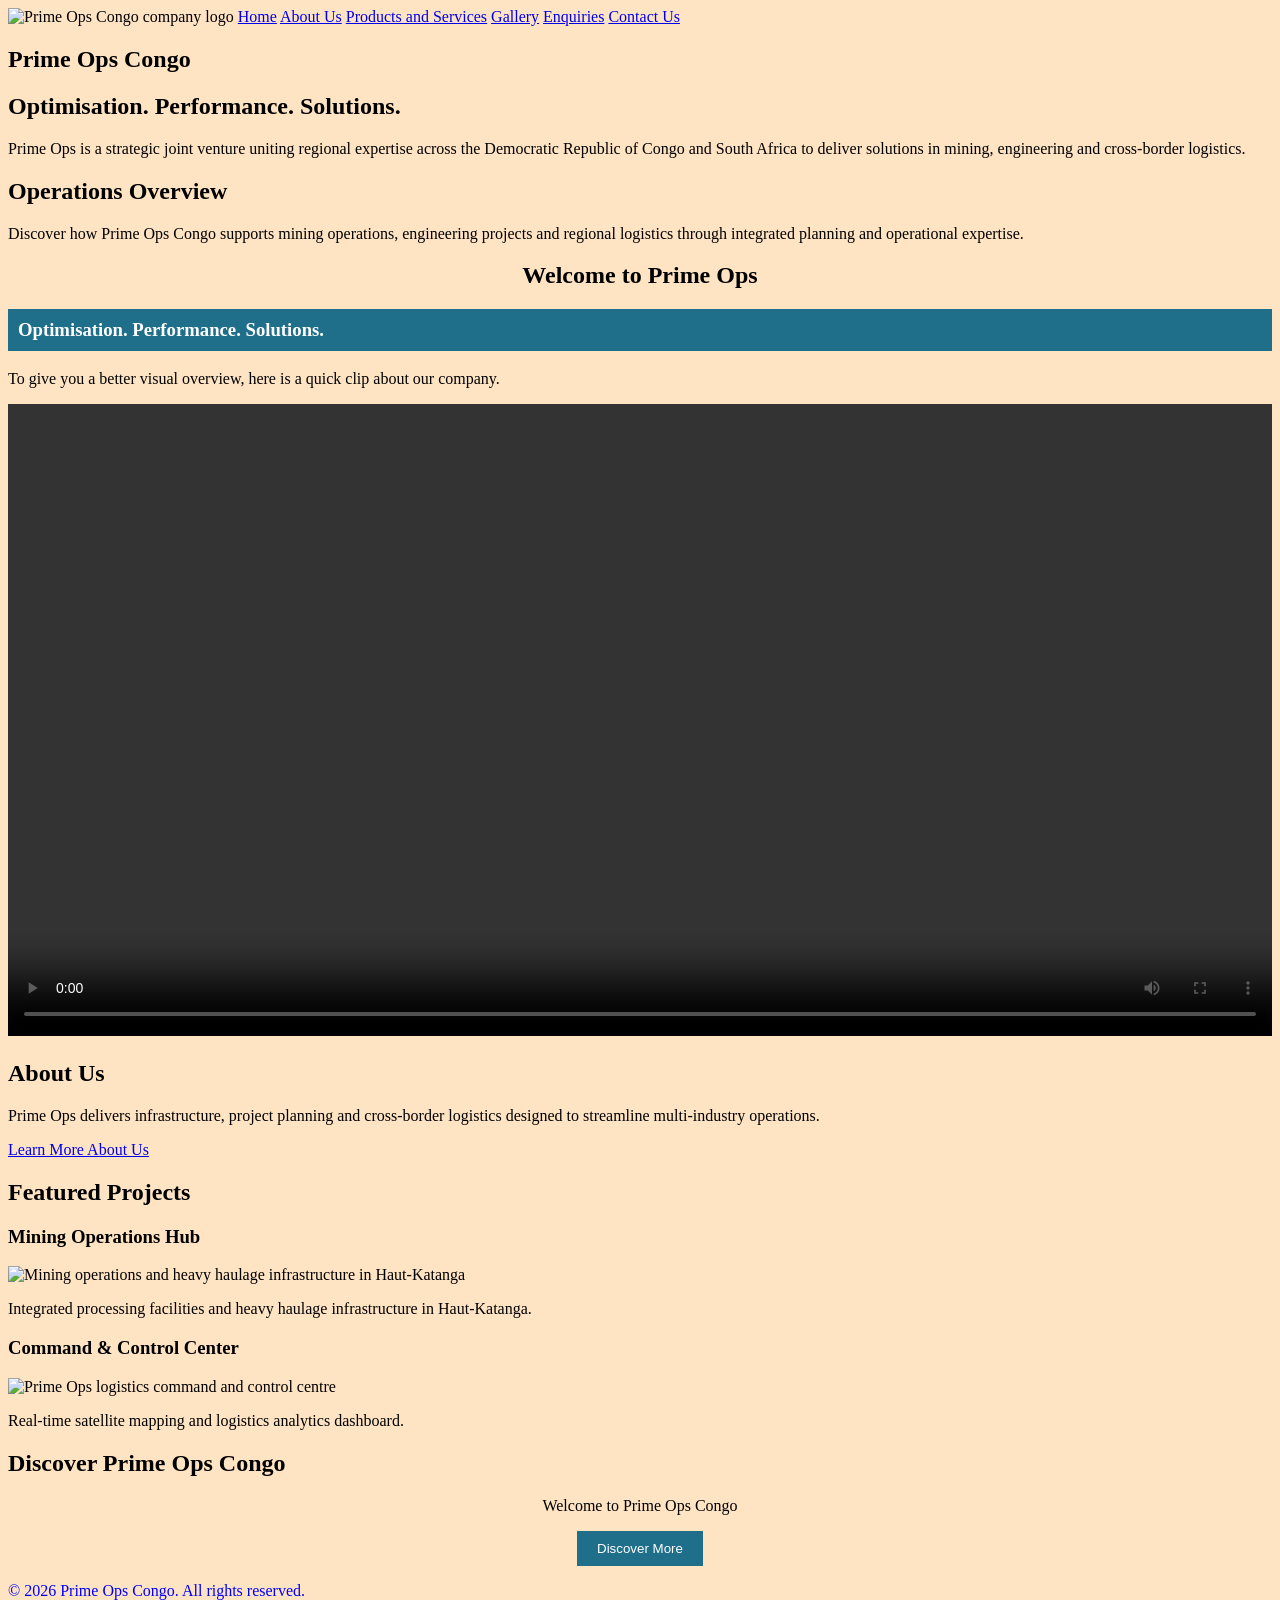
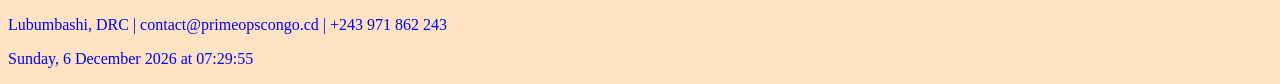
==== index.html @ 142719eb "Add index page for GitHub Pages" ====
<!DOCTYPE html>
<html lang="en">

<head>
    <meta charset="UTF-8">
    <meta name="viewport" content="width=device-width, initial-scale=1.0">

    <!-- SEO: Page title and description -->
    <title>Prime Ops Congo | Mining, Logistics &amp; Engineering</title>

    <meta name="description" content="Prime Ops Congo connects expertise across the Democratic Republic of Congo and South Africa, delivering mining, engineering and cross-border logistics solutions.">

    <meta name="keywords" content="Prime Ops Congo, mining DRC, engineering Congo, cross-border logistics, mining operations, South Africa">

    <meta name="author" content="Chela Yav">
    <meta name="robots" content="index, follow">

    <!-- Social Media SEO -->
    <meta property="og:title" content="Prime Ops Congo | Optimisation, Performance, Solutions">
    <meta property="og:description" content="Connecting regional expertise across DRC and South Africa in mining, logistics and engineering.">
    <meta property="og:type" content="website">

    <!-- Website CSS -->
    <link rel="stylesheet" href="css/style.css">

    <!-- Website JavaScript -->
    <script src="Java/script.js" defer></script>
</head>

<body style="background-color: bisque;">

    <!-- Navigation -->
    <header>
        <nav aria-label="Main navigation">

            <img src="images/Logo.jpeg"
                 alt="Prime Ops Congo company logo"
                 style="width:65px; height:75px;">

            <a href="home.html" aria-current="page">Home</a>
            <a href="about.html">About Us</a>
            <a href="services.html">Products and Services</a>
            <a href="gallery.html">Gallery</a>
            <a href="enquiry.html">Enquiries</a>
            <a href="contact.html">Contact Us</a>

        </nav>
    </header>

    <main>

        <!-- Main Hero Section -->
        <section class="hero">

            <h1>Prime Ops Congo</h1>

            <h2>Optimisation. Performance. Solutions.</h2>

            <p>
                Prime Ops is a strategic joint venture
                uniting regional expertise across the
                Democratic Republic of Congo and South Africa
                to deliver solutions in mining, engineering
                and cross-border logistics.
            </p>

        </section>

        <!-- Operations Overview -->
        <section id="operations">

            <h2>Operations Overview</h2>

            <p>
                Discover how Prime Ops Congo supports
                mining operations, engineering projects
                and regional logistics through integrated
                planning and operational expertise.
            </p>

        </section>

        <!-- Welcome Section -->
        <section id="welcome">

            <h2 style="text-align:center;">
                Welcome to Prime Ops
            </h2>

            <h3 style="background-color:#1f6f8b; color:white; padding:10px;">
                Optimisation. Performance. Solutions.
            </h3>

            <p>
                To give you a better visual overview,
                here is a quick clip about our company.
            </p>

            <!-- Company Video -->
            <video width="100%" controls preload="metadata">
                <source src="images/PrimeOps(4).mp4" type="video/mp4">
                Your browser does not support the video element.
            </video>

        </section>

        <!-- About Section -->
        <section id="about">

            <h2>About Us</h2>

            <p>
                Prime Ops delivers infrastructure,
                project planning and cross-border logistics
                designed to streamline multi-industry operations.
            </p>

            <a href="about.html">Learn More About Us</a>

        </section>

        <!-- Featured Projects Section -->
        <section id="projects">

            <h2>Featured Projects</h2>

            <article>

                <h3>Mining Operations Hub</h3>

                <img src="images/Image7.jpg"
                     alt="Mining operations and heavy haulage infrastructure in Haut-Katanga"
                     width="500"
                     loading="lazy">

                <p>
                    Integrated processing facilities and heavy
                    haulage infrastructure in Haut-Katanga.
                </p>

            </article>

            <article>

                <h3>Command &amp; Control Center</h3>

                <img src="images/Image8.jpg"
                     alt="Prime Ops logistics command and control centre"
                     width="500"
                     loading="lazy">

                <p>
                    Real-time satellite mapping and logistics
                    analytics dashboard.
                </p>

            </article>

        </section>

        <!-- Interactive Content Section -->
        <section class="dynamic-content">

            <h2>Discover Prime Ops Congo</h2>

            <p id="welcome-text" style="text-align:center;">
                Welcome to Prime Ops Congo
            </p>

            <div style="text-align:center;">

                <button type="button"
                        onclick="changeContent()"
                        style="background-color:#1f6f8b; color:white; padding:10px 20px; border:none; cursor:pointer;">

                    Discover More

                </button>

            </div>

        </section>

    </main>

    <!-- Footer -->
    <footer style="color:blue;">

        <p>&copy; 2026 Prime Ops Congo. All rights reserved.</p>

        <p>
            Lubumbashi, DRC |
            contact@primeopscongo.cd |
            +243 971 862 243
        </p>

        <p id="datetime"></p>

    </footer>

</body>
</html>
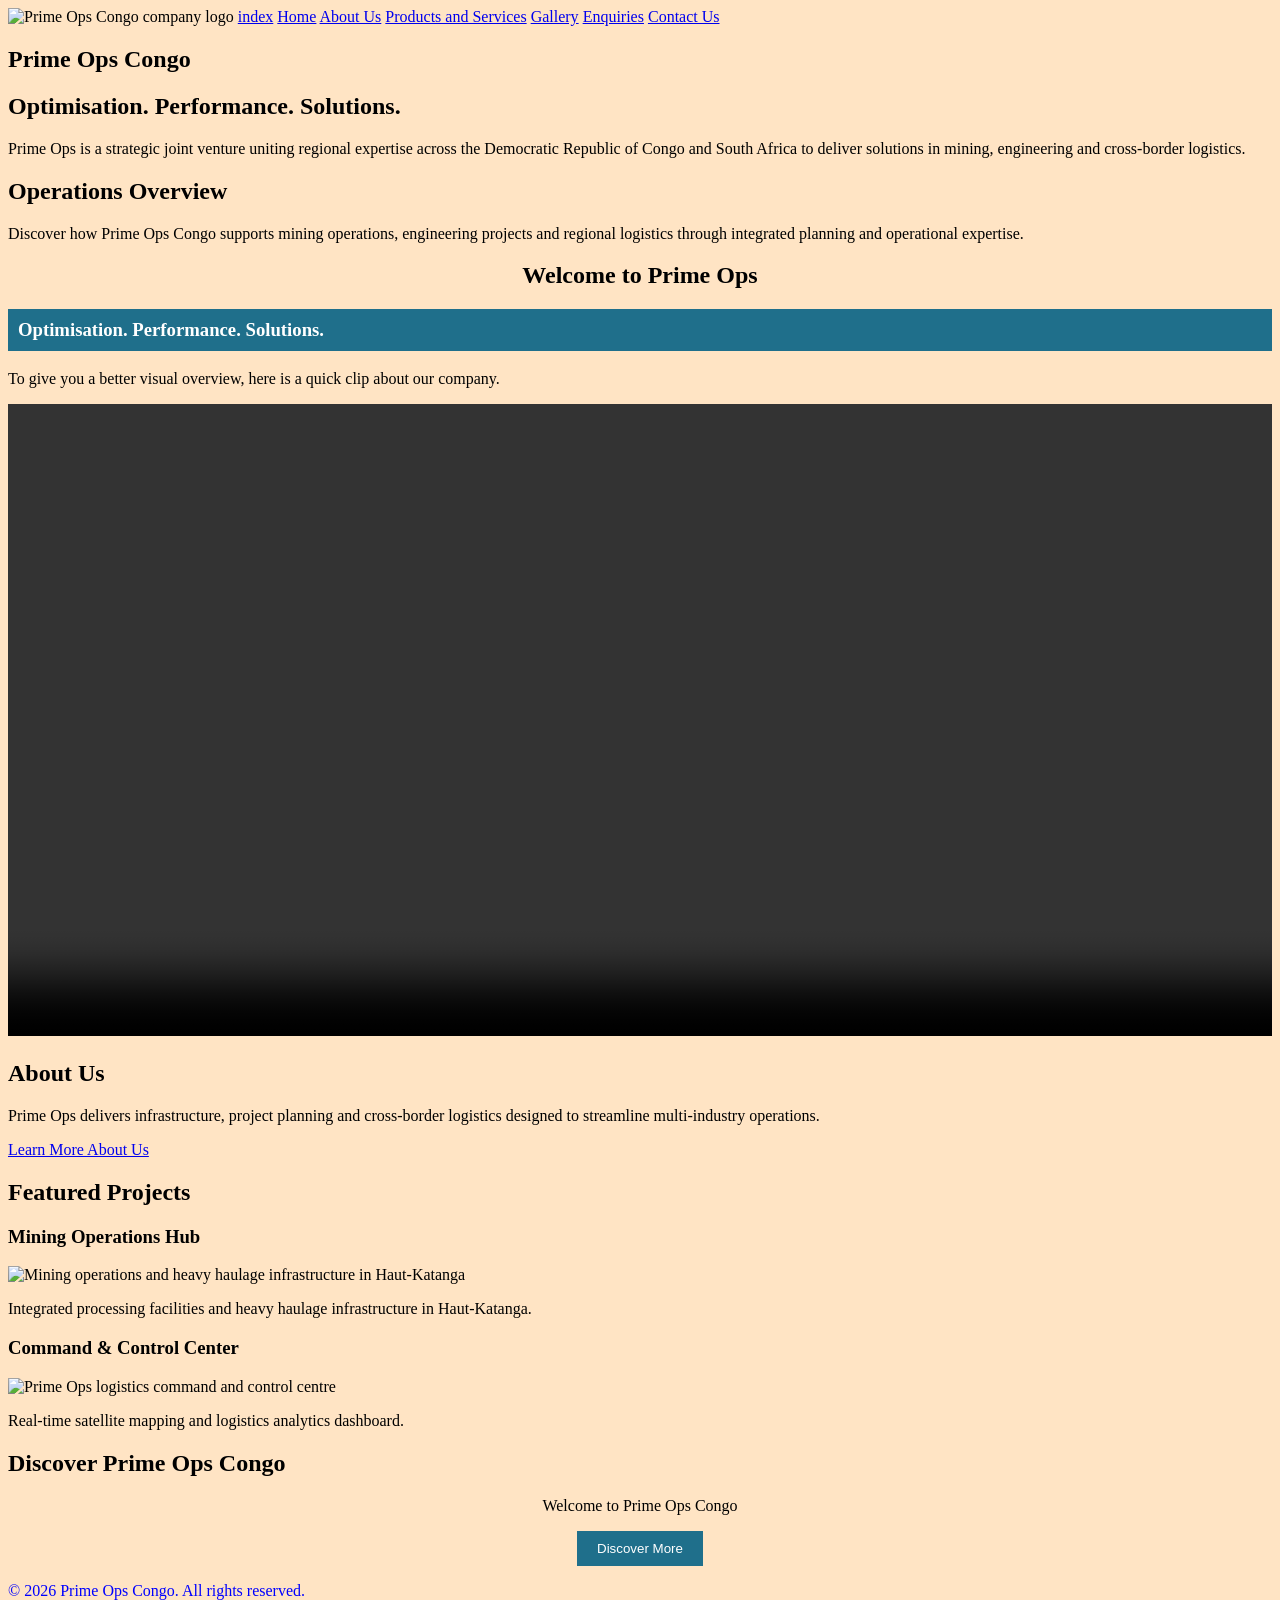
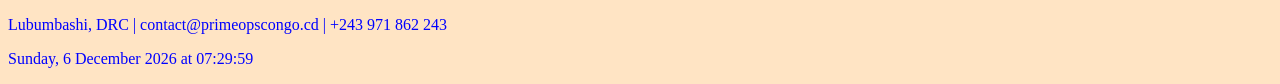
==== commit 9e79bd75: "Add homepage navigation links to all pages" ====
--- a/index.html
+++ b/index.html
@@ -37,7 +37,7 @@
             <img src="images/Logo.jpeg"
                  alt="Prime Ops Congo company logo"
                  style="width:65px; height:75px;">
-
+            <a href="index.html" aria-current="page">index</a>
             <a href="home.html" aria-current="page">Home</a>
             <a href="about.html">About Us</a>
             <a href="services.html">Products and Services</a>
